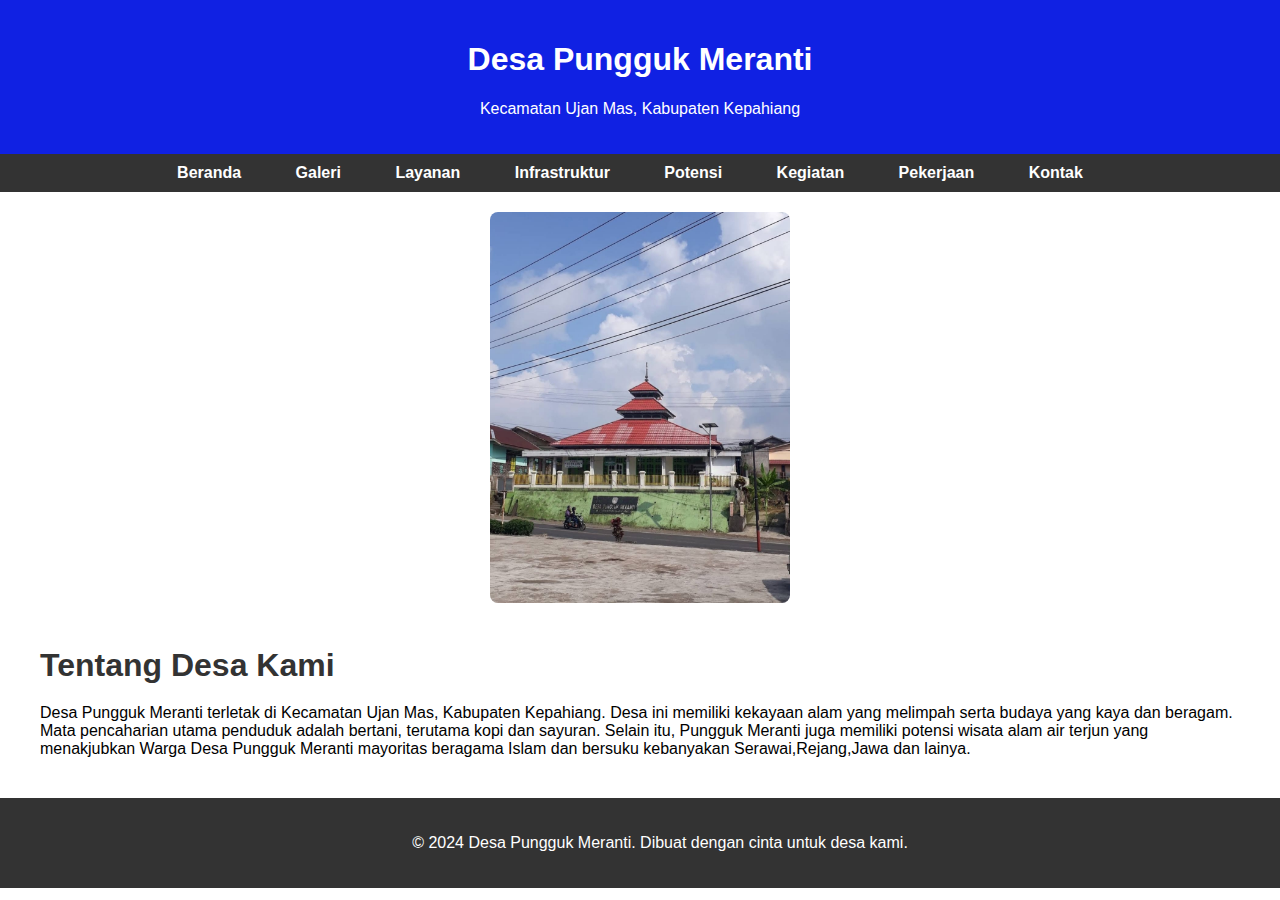
==== index.html @ d65db14d "Add files via upload" ====
<!DOCTYPE html>
<html lang="id">
<head>
    <meta charset="UTF-8">
    <meta name="viewport" content="width=device-width, initial-scale=1.0">
    <meta name="description" content="Profil Desa Pungguk Meranti, Kecamatan Ujan Mas, Kabupaten Kepahiang">
    <title>Profil Desa Pungguk Meranti</title>
    <link rel="stylesheet" href="styles.css">
</head>
<body>
    <header>
        <h1>Desa Pungguk Meranti</h1>
        <p>Kecamatan Ujan Mas, Kabupaten Kepahiang</p>
    </header>

    <nav>
        <ul>
            <li><a href="index.html">Beranda</a></li>
            <li><a href="gallery.html">Galeri</a></li>
            <li><a href="services.html">Layanan</a></li>
            <li><a href="infrastructure.html">Infrastruktur</a></li>
            <li><a href="potensi.html">Potensi</a></li>
            <li><a href="kegiatan.html">Kegiatan</a></li>
            <li><a href="Pekerjaan.html">Pekerjaan</a></li>
            <li><a href="contact.html">Kontak</a></li>
        </ul>
    </nav>

    <div class="about-images">
        <img src="foto 1.jpg" alt="desa" class="about-image">
    </div>

    <section id="about" class="about">
        <h2>Tentang Desa Kami</h2>
        <p>     Desa Pungguk Meranti terletak di Kecamatan Ujan Mas, Kabupaten Kepahiang. Desa ini memiliki kekayaan alam yang melimpah serta budaya yang kaya dan beragam. 
            Mata pencaharian utama penduduk adalah bertani, terutama kopi dan sayuran. Selain itu, Pungguk Meranti juga memiliki potensi wisata alam  air terjun yang menakjubkan 
            Warga Desa Pungguk Meranti mayoritas beragama Islam dan bersuku kebanyakan Serawai,Rejang,Jawa dan lainya.</p>
    </section>

    <footer>
        <p>&copy; 2024 Desa Pungguk Meranti. Dibuat dengan cinta untuk desa kami.</p>
    </footer>
</body>
</html>

<style>
.gallery {
    text-align: center; /* Menengahkan judul galeri */
}

.gallery-grid {
    display: grid;
    grid-template-columns: repeat(auto-fit, minmax(200px, 1fr)); /* Grid responsif */
    gap: 10px; /* Jarak antar gambar */
    justify-items: center; /* Tengahkan gambar di dalam grid */
}

.gallery-grid img {
    width: 100%; /* Mengisi lebar maksimum parent */
    height: 200px; /* Tinggi seragam */
    object-fit: cover; /* Memastikan gambar tetap proporsional */
    border-radius: 8px; /* Opsional: sudut gambar membulat */
}

figure {
    margin: 0;
    text-align: center; /* Tengahkan teks di bawah gambar */
}

figcaption {
    margin-top: 5px;
    font-size: 0.9em; /* Ukuran font caption */
    color: #555; /* Warna teks caption */
}
</style>
---- styles.css ----
/* CSS Dasar */
body {
    font-family: Arial, sans-serif;
    margin: 0;
    padding: 0;
}

header {
    background-color: #1021e3;
    color: white;
    padding: 20px;
    text-align: center;
}

nav ul {
    list-style-type: none;
    padding: 0;
    margin: 0;
    text-align: center;
    background-color: #333;
}

nav ul li {
    display: inline-block;
    margin-right: 20px;
}

nav ul li a {
    color: white;
    text-decoration: none;
    font-weight: bold;
    padding: 10px 15px;
    display: inline-block;
}

nav ul li a:hover {
    background-color: #575757;
    border-radius: 5px;
}

/* Gambar untuk Tentang Desa */
.about-images {
    text-align: center;
    margin: 20px auto;
}

.about-images img {
    width: 80%; 
    max-width: 300px;
    height: auto;
    border-radius: 8px;
    transition: transform 0.3s ease-in-out;
}

.about-images img:hover {
    transform: scale(1.1);
}

/* Seksi Tentang Desa */
.about {
    margin: 40px;
    text-align: left;
}

.about h2 {
    font-size: 2em;
    margin-bottom: 20px;
    color: #333;
}

/* Footer */
footer {
    text-align: center;
    padding: 20px;
    background-color: #333;
    color: white;
    position: relative;
    bottom: 0;
    width: 100%;
}

footer a {
    color: #61dafb;
    text-decoration: none;
}

footer a:hover {
    text-decoration: underline;
}

/* Galeri Animasi */
.gallery-grid {
    display: flex;
    flex-wrap: wrap;
    justify-content: center; /* Memusatkan semua gambar */
    gap: 20px; /* Jarak antar gambar */
    margin: 20px auto;
    padding: 20px;
    max-width: 1200px; /* Batas maksimal lebar galeri */
}

.gallery-grid figure {
    margin: 0;
    width: 300px; /* Lebar konsisten untuk semua gambar */
    height: 200px; /* Tinggi konsisten untuk semua gambar */
    position: relative;
    overflow: hidden;
    border-radius: 10px;
    box-shadow: 0 4px 6px rgba(0, 0, 0, 0.1);
    background-color: #f0f0f0; /* Latar belakang default */
    transition: transform 0.3s ease, box-shadow 0.3s ease;
}

.gallery-grid figure:hover {
    transform: scale(1.03); /* Pembesaran ringan */
    box-shadow: 0 6px 10px rgba(0, 0, 0, 0.15);
}

.gallery-grid img {
    width: 100%;
    height: 100%; /* Mengisi penuh figure */
    object-fit: cover; /* Memastikan gambar proporsional */
    transition: transform 0.3s ease;
}

.gallery-grid figure:hover img {
    transform: scale(1.1); /* Efek zoom pada gambar */
}

.gallery-grid figcaption {
    position: absolute;
    bottom: 0;
    left: 0;
    right: 0;
    background: rgba(0, 0, 0, 0.7);
    color: white;
    padding: 10px;
    text-align: center;
    font-size: 0.9em;
    opacity: 0;
    transform: translateY(100%);
    transition: opacity 0.3s ease, transform 0.3s ease;
}

.gallery-grid figure:hover figcaption {
    opacity: 1;
    transform: translateY(0);
}
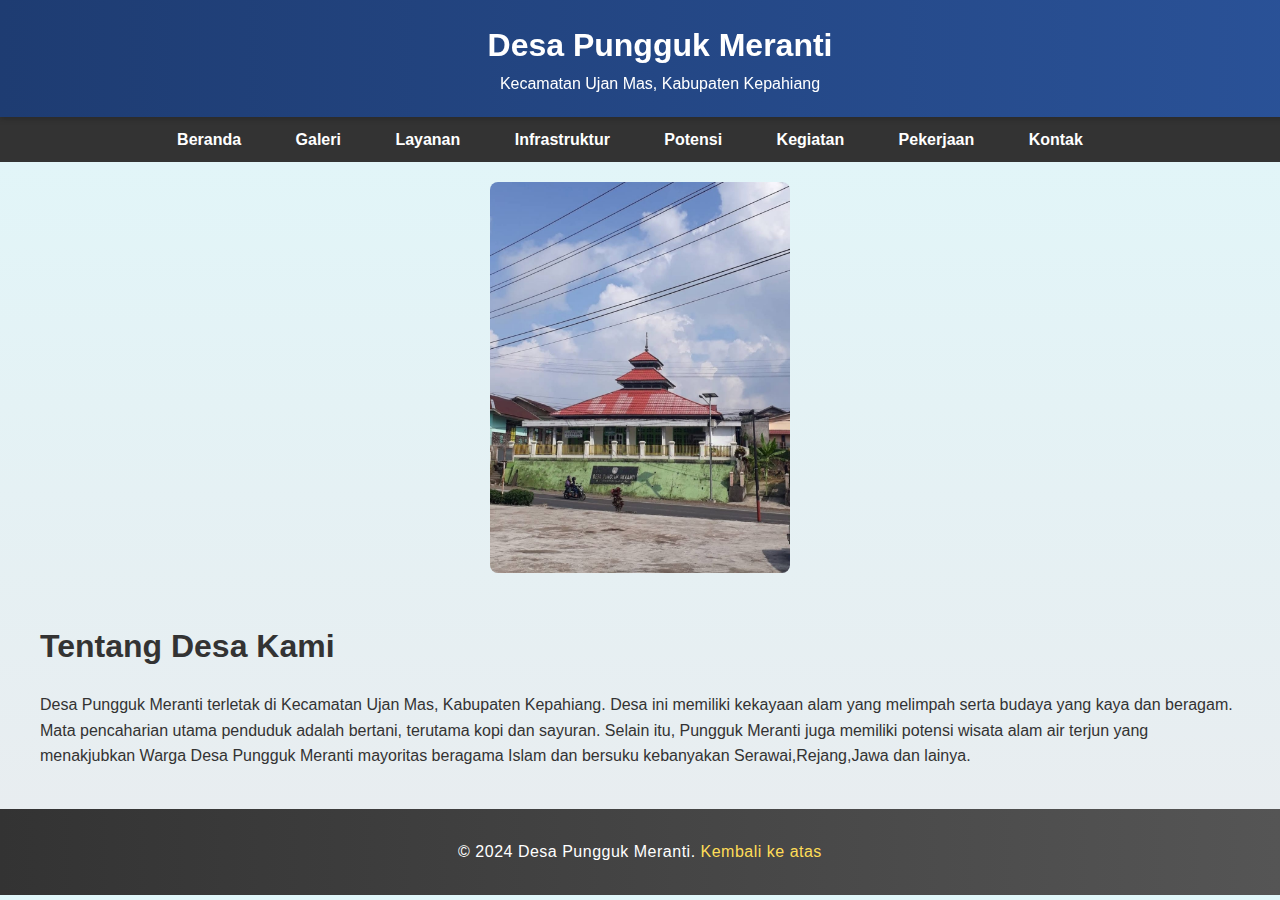
==== commit 97c239b4: "Add files via upload" ====
--- a/index.html
+++ b/index.html
@@ -38,38 +38,9 @@
     </section>
 
     <footer>
-        <p>&copy; 2024 Desa Pungguk Meranti. Dibuat dengan cinta untuk desa kami.</p>
+        <p>&copy; 2024 Desa Pungguk Meranti. <a href="#top">Kembali ke atas</a></p>
     </footer>
 </body>
 </html>
 
-<style>
-.gallery {
-    text-align: center; /* Menengahkan judul galeri */
-}
 
-.gallery-grid {
-    display: grid;
-    grid-template-columns: repeat(auto-fit, minmax(200px, 1fr)); /* Grid responsif */
-    gap: 10px; /* Jarak antar gambar */
-    justify-items: center; /* Tengahkan gambar di dalam grid */
-}
-
-.gallery-grid img {
-    width: 100%; /* Mengisi lebar maksimum parent */
-    height: 200px; /* Tinggi seragam */
-    object-fit: cover; /* Memastikan gambar tetap proporsional */
-    border-radius: 8px; /* Opsional: sudut gambar membulat */
-}
-
-figure {
-    margin: 0;
-    text-align: center; /* Tengahkan teks di bawah gambar */
-}
-
-figcaption {
-    margin-top: 5px;
-    font-size: 0.9em; /* Ukuran font caption */
-    color: #555; /* Warna teks caption */
-}
-</style>
--- a/styles.css
+++ b/styles.css
@@ -146,3 +146,168 @@
     opacity: 1;
     transform: translateY(0);
 }
+/* Reset default browser styles */
+body, h1, h2, h3, h4, h5, h6, p, ul, ol, li, a {
+    margin: 0;
+    padding: 0;
+    box-sizing: border-box;
+}
+
+/* Global styles */
+body {
+    font-family: 'Poppins', sans-serif;
+    color: #333;
+    background: linear-gradient(to bottom, #e0f7fa, #e9ecef);
+    line-height: 1.6;
+    overflow-x: hidden;
+}
+
+/* Header Styles */
+header {
+    box-shadow: 0 2px 6px rgba(0, 0, 0, 0.2);
+    z-index: 1000;
+    background: linear-gradient(to right, #1e3c72, #2a5298);
+    position: sticky;
+    top: 0;
+    width: 100%;
+}
+.navbar-brand {
+    font-size: 2rem;
+    color: #fff;
+    font-weight: 700;
+    text-transform: uppercase;
+    letter-spacing: 1.5px;
+}
+.nav-link {
+    margin-left: 20px;
+    font-size: 1rem;
+    color: #fff;
+    transition: color 0.3s, transform 0.3s;
+}
+.nav-link:hover {
+    color: #ffdd57;
+    transform: scale(1.1);
+    text-decoration: underline;
+}
+.navbar-toggler {
+    border: none;
+}
+
+/* Hero Section */
+.hero {
+    text-align: center;
+    color: #fff;
+    padding: 120px 15px;
+    background: linear-gradient(to bottom, rgba(0, 0, 0, 0.6), rgba(0, 0, 0, 0.7)), url('lobby.jpeg') no-repeat center center;
+    background-size: cover;
+    position: relative;
+}
+.hero::after {
+    content: '';
+    position: absolute;
+    top: 0;
+    left: 0;
+    width: 100%;
+    height: 100%;
+    background: rgba(0, 0, 0, 0.4);
+    z-index: -1;
+}
+.hero h2 {
+    font-size: 4rem;
+    margin-bottom: 20px;
+    font-weight: 700;
+    text-shadow: 3px 3px 8px rgba(0, 0, 0, 0.6);
+}
+.hero p {
+    font-size: 1.5rem;
+    margin-bottom: 30px;
+    font-weight: 300;
+    text-shadow: 2px 2px 5px rgba(0, 0, 0, 0.5);
+}
+.hero .btn {
+    padding: 15px 40px;
+    font-size: 1.3rem;
+    border-radius: 30px;
+    background-color: #ffdd57;
+    color: #333;
+    transition: all 0.3s ease-in-out;
+    box-shadow: 0 6px 12px rgba(255, 221, 87, 0.6);
+}
+.hero .btn:hover {
+    background-color: #ffc107;
+    transform: scale(1.2);
+    box-shadow: 0 8px 16px rgba(255, 193, 7, 0.7);
+}
+
+/* Footer Styles */
+footer {
+    background: linear-gradient(to right, #333, #555);
+    color: #fff;
+    text-align: center;
+    padding: 30px 0;
+}
+footer p {
+    margin: 0;
+    font-size: 1rem;
+    font-weight: 300;
+    letter-spacing: 0.5px;
+}
+footer p a {
+    color: #ffdd57;
+    text-decoration: none;
+    transition: color 0.3s;
+}
+footer p a:hover {
+    color: #ffc107;
+    text-decoration: underline;
+}
+
+/* Responsive Design */
+@media (max-width: 1024px) {
+    .navbar-brand {
+        font-size: 1.8rem;
+    }
+    .nav-link {
+        font-size: 0.95rem;
+    }
+    .hero h2 {
+        font-size: 3rem;
+    }
+    .hero p {
+        font-size: 1.2rem;
+    }
+    .hero .btn {
+        font-size: 1.1rem;
+        padding: 12px 30px;
+    }
+}
+@media (max-width: 768px) {
+    .navbar-brand {
+        font-size: 1.5rem;
+    }
+    .nav-link {
+        font-size: 0.9rem;
+    }
+    .hero h2 {
+        font-size: 2.5rem;
+    }
+    .hero p {
+        font-size: 1rem;
+    }
+    .hero .btn {
+        font-size: 1rem;
+        padding: 10px 25px;
+    }
+}
+@media (max-width: 480px) {
+    .hero h2 {
+        font-size: 2rem;
+    }
+    .hero p {
+        font-size: 0.9rem;
+    }
+    .hero .btn {
+        font-size: 0.9rem;
+        padding: 8px 20px;
+    }
+}
